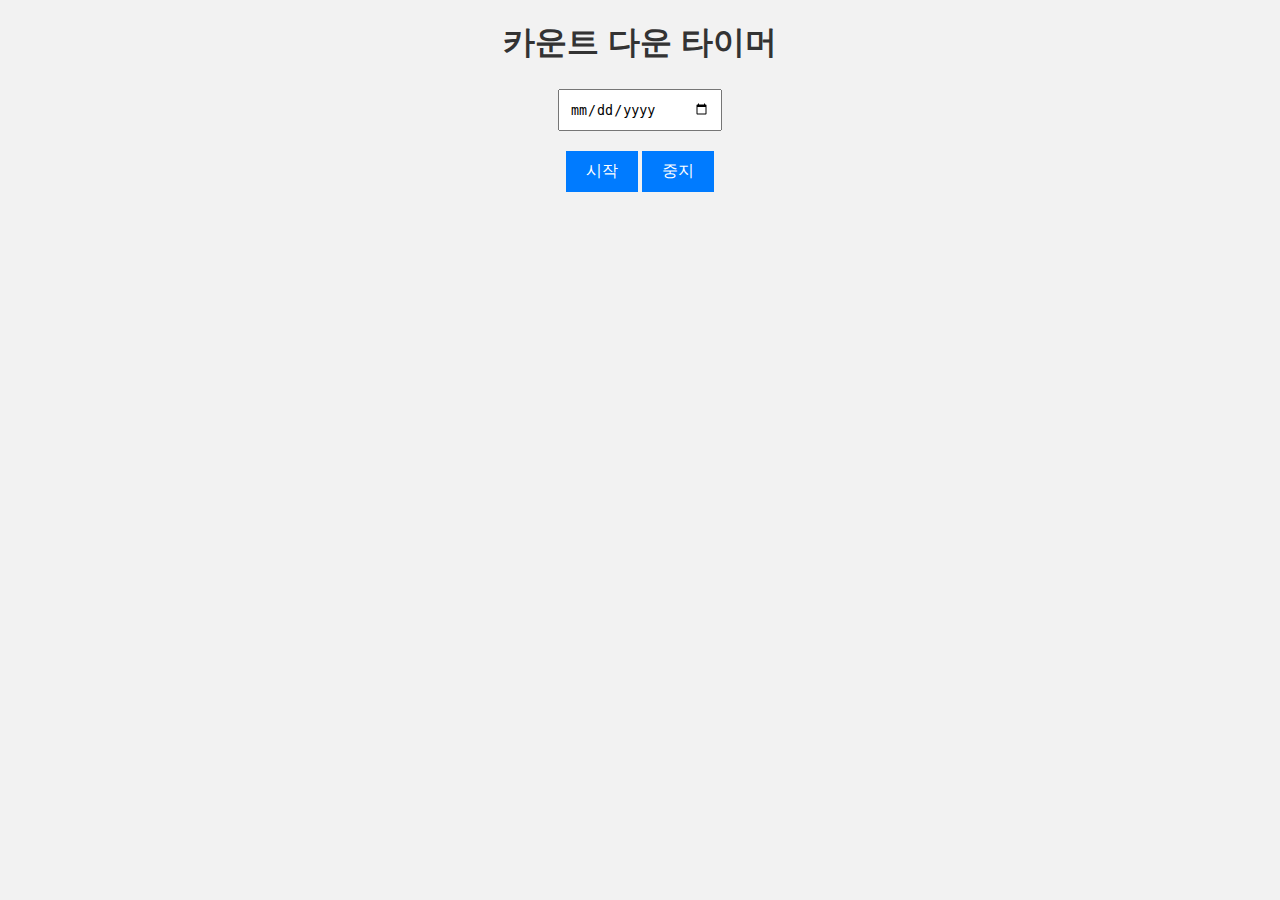
==== index.html @ c72346c1 "Changes to be committed: 	renamed:    view/index.html -> index.html" ====
<!DOCTYPE html>
<html lang="en">
<head>
    <meta charset="UTF-8">
    <meta name="viewport" content="width=device-width, initial-scale=1.0">
    <link rel="stylesheet" href="/style/style.css">
    <title>카운트 다운 타이머</title>
</head>
<body>
    <h1>카운트 다운 타이머</h1>
    <p id="countdown"></p>
    <div>
        <input type="date" id="dateInput">
    </div>
    <div id="button">
        <button onclick="startCountdown()">시작</button>
        <button onclick="stopCountdown()">중지</button>
    </div>
    
    <script src="/script/script.js"></script>
</html>
---- style/style.css ----
/* style.css */

body {
    font-family: Arial, sans-serif;
    background-color: #f2f2f2;
    margin: 0;
    padding: 0;
    text-align: center;
}

h1 {
    color: #333;
}

#countdown {
    font-size: 24px;
    color: #333;
}

input[type="date"] {
    width: 140px;
    justify-content: center;
    padding: 10px;
}

#button {
    margin-top: 20px;
    border-radius: 10px;
}

button {
    padding: 10px 20px;
    font-size: 16px;
    background-color: #007BFF;
    color: #fff;
    border: none;
    cursor: pointer;
}

button:hover {
    background-color: #0056b3;
}
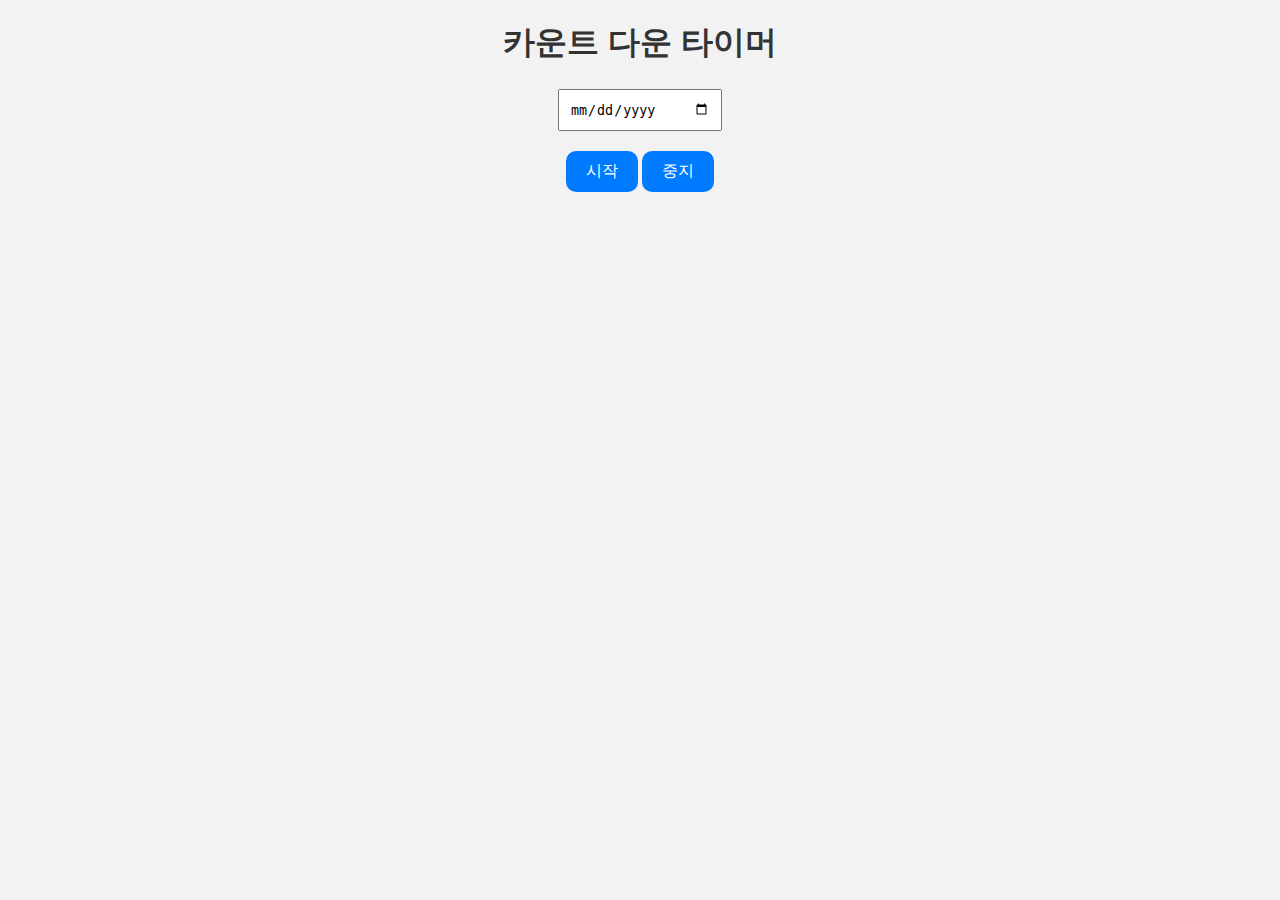
==== commit 50dc4672: "Changes to be committed: 	modified:   index.html 	modified:   script/script.js 	modified:   style/st" ====
--- a/index.html
+++ b/index.html
@@ -7,14 +7,17 @@
     <title>카운트 다운 타이머</title>
 </head>
 <body>
-    <h1>카운트 다운 타이머</h1>
-    <p id="countdown"></p>
-    <div>
-        <input type="date" id="dateInput">
-    </div>
-    <div id="button">
-        <button onclick="startCountdown()">시작</button>
-        <button onclick="stopCountdown()">중지</button>
+    <div id="main">
+        <h1>카운트 다운 타이머</h1>
+        <p id="countdown"></p>
+        <div>
+            <input type="date" id="dateInput">
+        </div>
+        <div id="button">
+            <button onclick="startCountdown()">시작</button>
+            <button onclick="stopCountdown()">중지</button>
+        </div>
+    
     </div>
     
     <script src="/script/script.js"></script>
--- a/style/style.css
+++ b/style/style.css
@@ -6,6 +6,11 @@
     margin: 0;
     padding: 0;
     text-align: center;
+}
+
+
+#main{
+    justify-content: center;
 }
 
 h1 {
@@ -35,6 +40,7 @@
     color: #fff;
     border: none;
     cursor: pointer;
+    border-radius: 10px;
 }
 
 button:hover {
